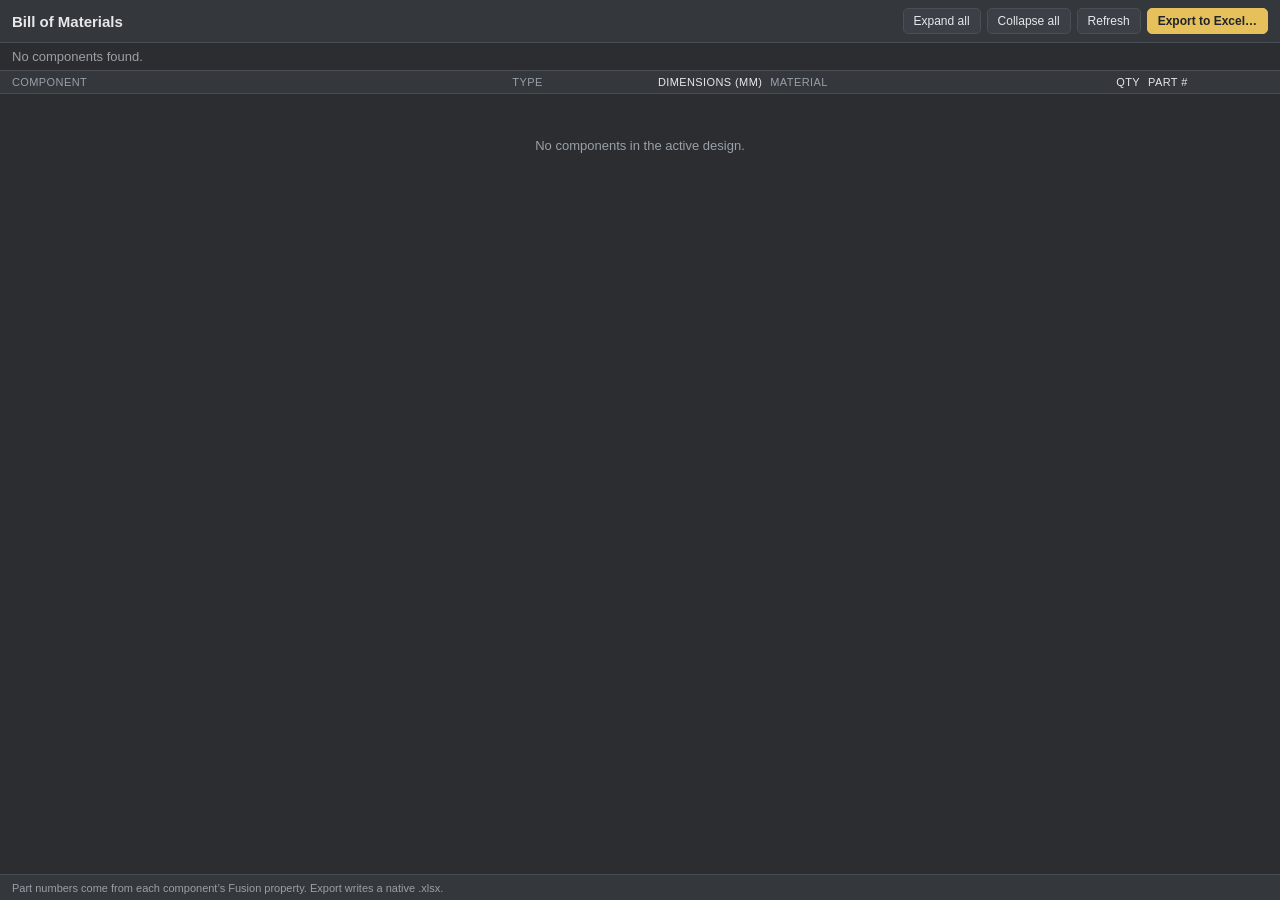
==== commands/bom/resources/html/index.html @ 729ce3e7 "Add BOM command and report utilities Introduce a new BOM (Bill of Materials) feature: a docked HTML " ====
<!doctype html>
<html lang="en">
<head>
  <meta charset="utf-8">
  <meta name="viewport" content="width=device-width, initial-scale=1">
  <title>WoodCraft — Bill of Materials</title>
  <link rel="stylesheet" href="style.css">
</head>
<body>
  <header>
    <div class="title">Bill of Materials</div>
    <div class="actions">
      <button id="btnExpand" title="Expand every assembly">Expand all</button>
      <button id="btnCollapse" title="Collapse every assembly">Collapse all</button>
      <button id="btnRefresh" title="Re-read the model">Refresh</button>
      <button id="btnExport" class="primary" title="Export this BOM to an Excel (.xlsx) file">Export to Excel…</button>
    </div>
  </header>

  <div id="toast" class="toast hidden"></div>

  <div class="bar">
    <span id="summary" class="summary"></span>
  </div>

  <main>
    <div class="grid head">
      <span class="c-name">Component</span>
      <span class="c-type">Type</span>
      <span class="c-dims">Dimensions (mm)</span>
      <span class="c-mat">Material</span>
      <span class="c-qty">Qty</span>
      <span class="c-part">Part #</span>
    </div>
    <section id="rows" class="rows" aria-label="Bill of materials"></section>
  </main>

  <footer>
    <span id="pathNote" class="path"></span>
  </footer>

  <script src="main.js"></script>
</body>
</html>
---- commands/bom/resources/html/style.css ----
:root {
  --bg: #2b2d31;
  --panel: #34373c;
  --panel2: #3c4046;
  --line: #4a4e55;
  --text: #e6e8ea;
  --muted: #9aa0a8;
  --accent: #E5C05B;       /* WoodCraft yellow */
  --sel: #3a557a;
  --danger: #c0564b;
  --panelType: #6E93B8;
  --hwType: #B07AA1;
  --asmType: #9aa0a8;
}

* { box-sizing: border-box; }

html, body {
  margin: 0; height: 100%;
  font-family: 'Segoe UI', Arial, sans-serif; font-size: 13px;
  background: var(--bg); color: var(--text);
}
/* Pin to the palette viewport; let the rows scroll so nothing clips. */
body { display: flex; flex-direction: column; height: 100vh; overflow: hidden; }

header {
  display: flex; align-items: center; justify-content: space-between;
  padding: 8px 12px; border-bottom: 1px solid var(--line); background: var(--panel);
}
header .title { font-size: 15px; font-weight: 600; }
header .actions { display: flex; gap: 6px; }

.bar { padding: 6px 12px; border-bottom: 1px solid var(--line); color: var(--muted); }
.summary b { color: var(--text); }

button {
  background: var(--panel2); color: var(--text); border: 1px solid var(--line);
  border-radius: 5px; padding: 5px 10px; font-size: 12px; cursor: pointer;
}
button:hover { border-color: var(--accent); }
button.primary { background: var(--accent); color: #20242a; border-color: var(--accent); font-weight: 600; }

main { flex: 1; display: flex; flex-direction: column; min-height: 0; }

/* Shared column template for the header and every row. */
.grid {
  display: grid;
  grid-template-columns: minmax(190px, 1.6fr) 92px 150px minmax(120px, 1fr) 54px 120px;
  align-items: center; gap: 8px;
  padding: 5px 12px;
}
.grid.head {
  color: var(--muted); font-size: 11px; text-transform: uppercase; letter-spacing: .4px;
  border-bottom: 1px solid var(--line); background: var(--panel);
}
.grid .c-dims, .grid .c-qty { text-align: right; }

.rows { flex: 1; min-height: 0; overflow: auto; padding: 4px 0 16px; }

.row { border-bottom: 1px solid #ffffff0d; cursor: default; }
.row:hover { background: var(--panel2); }
.row .c-name { display: flex; align-items: center; gap: 6px; white-space: nowrap; overflow: hidden; text-overflow: ellipsis; }
.caret { width: 13px; color: var(--muted); flex: none; user-select: none; cursor: pointer; text-align: center; }
.caret.leaf { visibility: hidden; }
.nm { white-space: nowrap; overflow: hidden; text-overflow: ellipsis; }
.row.asm .nm { font-weight: 600; }

.c-dims, .c-qty { text-align: right; color: var(--text); font-variant-numeric: tabular-nums; }
.c-mat { color: var(--muted); white-space: nowrap; overflow: hidden; text-overflow: ellipsis; }
.c-part { color: var(--text); white-space: nowrap; overflow: hidden; text-overflow: ellipsis; }
.muted { color: var(--muted); }

.badge {
  display: inline-block; font-size: 10.5px; padding: 1px 7px; border-radius: 9px;
  border: 1px solid currentColor; line-height: 1.4;
}
.badge.Assembly { color: var(--asmType); }
.badge.Panel { color: var(--accent); }
.badge.Hardware { color: var(--hwType); }
.badge.Part { color: var(--panelType); }

.empty { color: var(--muted); text-align: center; margin-top: 40px; }

.path { color: var(--muted); font-size: 11px; }
footer { padding: 5px 12px; border-top: 1px solid var(--line); background: var(--panel); }

.hidden { display: none !important; }
.toast {
  position: fixed; top: 10px; left: 50%; transform: translateX(-50%);
  background: #2f7d32; color: #fff; padding: 6px 14px; border-radius: 6px;
  font-size: 12px; z-index: 10; box-shadow: 0 2px 8px #0007; max-width: 90%;
}
.toast.err { background: var(--danger); }
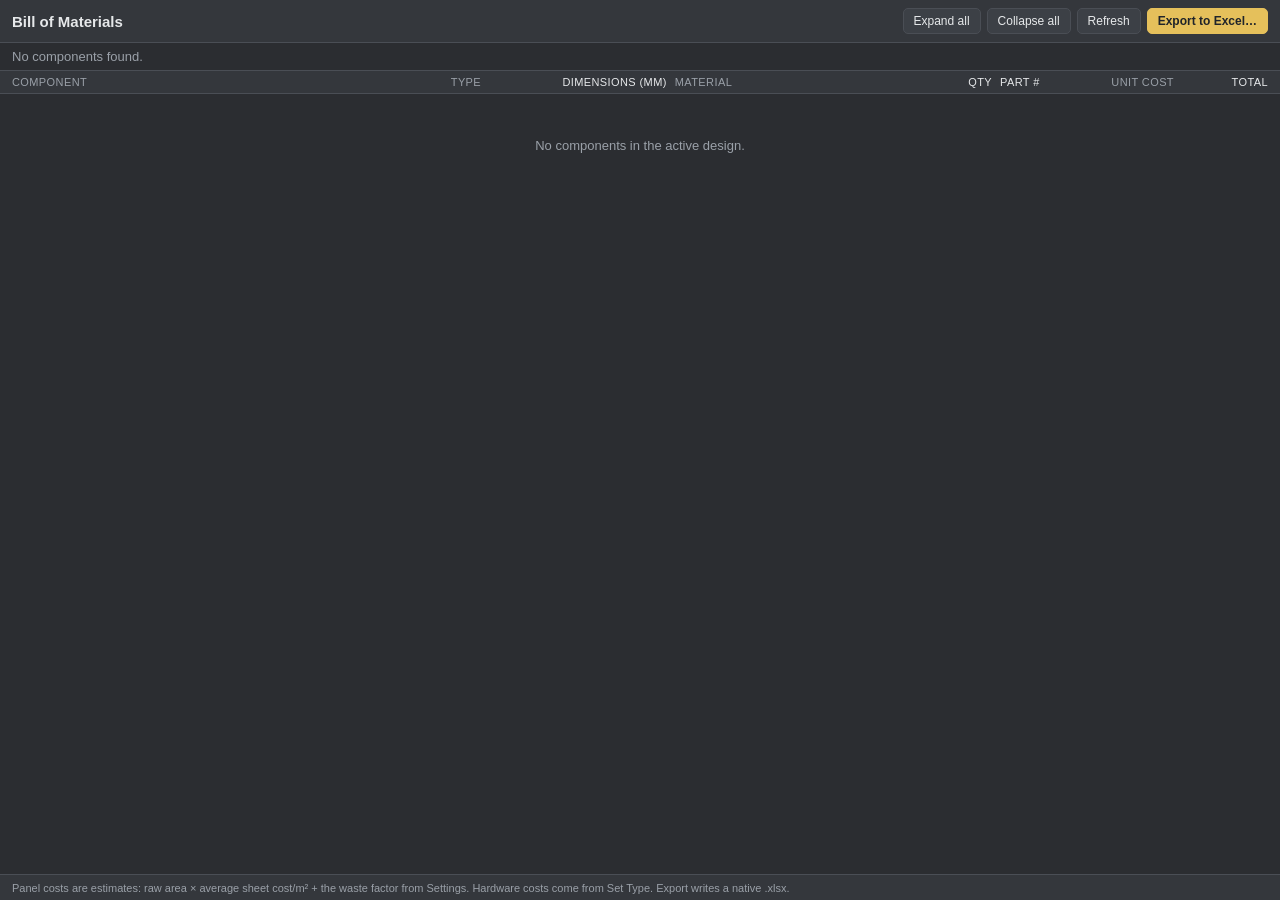
==== commit 3c1953f1: "Add billed BOM: sheet-derived panel costs, hardware purchase modes, Settings - BOM palette/xlsx gain" ====
--- a/commands/bom/resources/html/index.html
+++ b/commands/bom/resources/html/index.html
@@ -31,6 +31,8 @@
       <span class="c-mat">Material</span>
       <span class="c-qty">Qty</span>
       <span class="c-part">Part #</span>
+      <span class="c-unit">Unit cost</span>
+      <span class="c-cost">Total</span>
     </div>
     <section id="rows" class="rows" aria-label="Bill of materials"></section>
   </main>
--- a/commands/bom/resources/html/style.css
+++ b/commands/bom/resources/html/style.css
@@ -40,22 +40,28 @@
 button:hover { border-color: var(--accent); }
 button.primary { background: var(--accent); color: #20242a; border-color: var(--accent); font-weight: 600; }
 
-main { flex: 1; display: flex; flex-direction: column; min-height: 0; }
+/* ONE scroll container for header + rows: vertical scrolling keeps the (sticky)
+   header in view; when the palette is narrower than the columns the whole table
+   scrolls horizontally instead of clipping the last columns. */
+main { flex: 1; min-height: 0; overflow: auto; }
 
-/* Shared column template for the header and every row. */
+/* Shared column template for the header and every row. min-width stops the fixed
+   tracks from crushing/overflowing — below it, main scrolls horizontally. */
 .grid {
   display: grid;
-  grid-template-columns: minmax(190px, 1.6fr) 92px 150px minmax(120px, 1fr) 54px 120px;
+  grid-template-columns: minmax(150px, 1.6fr) 80px 128px minmax(90px, 1fr) 40px 94px 72px 86px;
+  min-width: 820px;
   align-items: center; gap: 8px;
   padding: 5px 12px;
 }
 .grid.head {
+  position: sticky; top: 0; z-index: 2;
   color: var(--muted); font-size: 11px; text-transform: uppercase; letter-spacing: .4px;
   border-bottom: 1px solid var(--line); background: var(--panel);
 }
-.grid .c-dims, .grid .c-qty { text-align: right; }
+.grid .c-dims, .grid .c-qty, .grid .c-unit, .grid .c-cost { text-align: right; }
 
-.rows { flex: 1; min-height: 0; overflow: auto; padding: 4px 0 16px; }
+.rows { padding: 4px 0 16px; }
 
 .row { border-bottom: 1px solid #ffffff0d; cursor: default; }
 .row:hover { background: var(--panel2); }
@@ -65,7 +71,10 @@
 .nm { white-space: nowrap; overflow: hidden; text-overflow: ellipsis; }
 .row.asm .nm { font-weight: 600; }
 
-.c-dims, .c-qty { text-align: right; color: var(--text); font-variant-numeric: tabular-nums; }
+.c-dims, .c-qty, .c-unit, .c-cost { text-align: right; color: var(--text); font-variant-numeric: tabular-nums; }
+.c-unit { color: var(--muted); }
+.row.asm .c-cost { font-weight: 600; }
+.est { color: var(--accent); }
 .c-mat { color: var(--muted); white-space: nowrap; overflow: hidden; text-overflow: ellipsis; }
 .c-part { color: var(--text); white-space: nowrap; overflow: hidden; text-overflow: ellipsis; }
 .muted { color: var(--muted); }
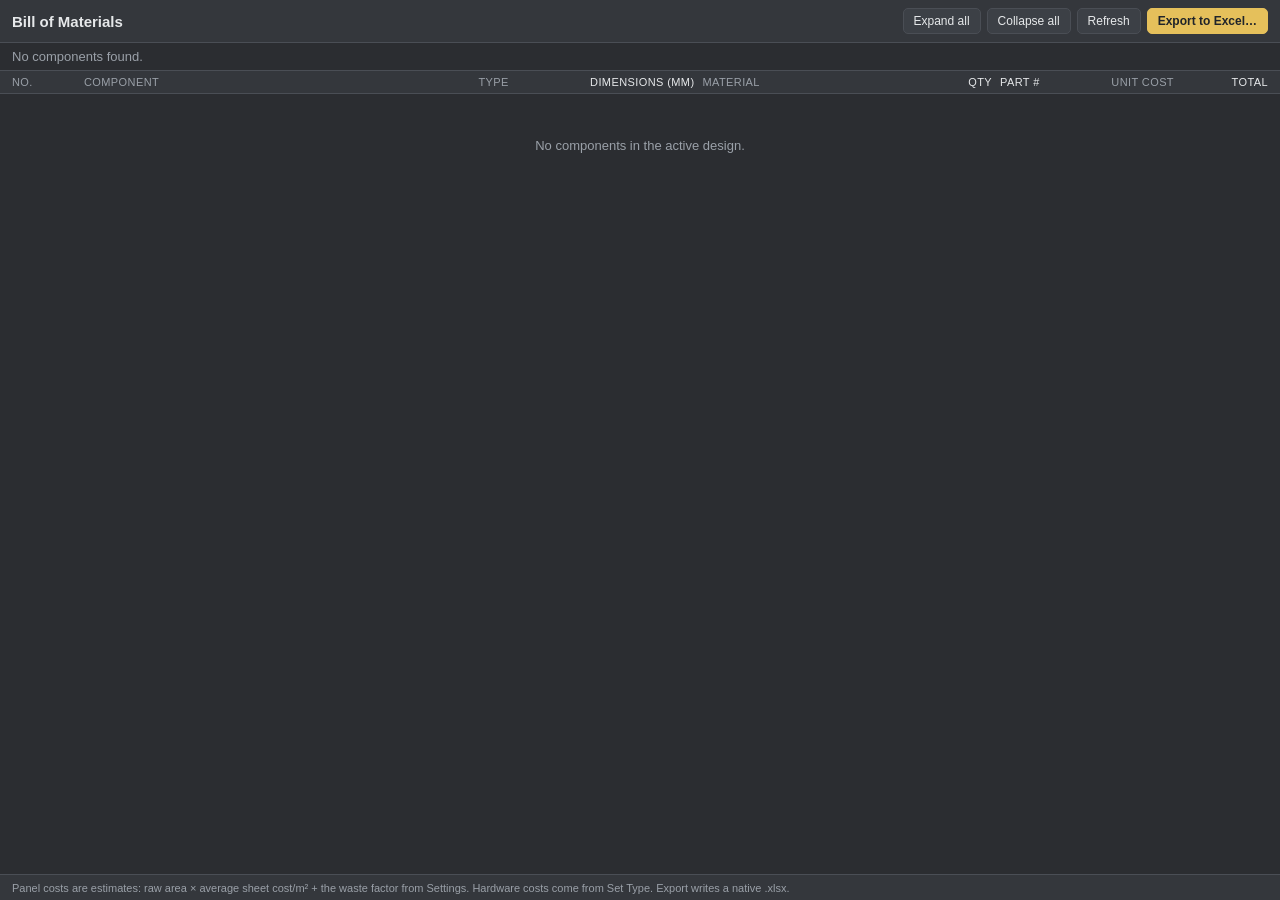
==== commit 135fbf59: "Add indented item numbers (No. column) to BOM palette and Excel export Standard indented-BOM numberi" ====
--- a/commands/bom/resources/html/index.html
+++ b/commands/bom/resources/html/index.html
@@ -25,6 +25,7 @@
 
   <main>
     <div class="grid head">
+      <span class="c-no">No.</span>
       <span class="c-name">Component</span>
       <span class="c-type">Type</span>
       <span class="c-dims">Dimensions (mm)</span>
--- a/commands/bom/resources/html/style.css
+++ b/commands/bom/resources/html/style.css
@@ -49,8 +49,8 @@
    tracks from crushing/overflowing — below it, main scrolls horizontally. */
 .grid {
   display: grid;
-  grid-template-columns: minmax(150px, 1.6fr) 80px 128px minmax(90px, 1fr) 40px 94px 72px 86px;
-  min-width: 820px;
+  grid-template-columns: 64px minmax(150px, 1.6fr) 80px 128px minmax(90px, 1fr) 40px 94px 72px 86px;
+  min-width: 892px;
   align-items: center; gap: 8px;
   padding: 5px 12px;
 }
@@ -72,6 +72,8 @@
 .row.asm .nm { font-weight: 600; }
 
 .c-dims, .c-qty, .c-unit, .c-cost { text-align: right; color: var(--text); font-variant-numeric: tabular-nums; }
+.c-no { color: var(--muted); font-variant-numeric: tabular-nums; white-space: nowrap; }
+.row.asm .c-no { color: var(--text); font-weight: 600; }
 .c-unit { color: var(--muted); }
 .row.asm .c-cost { font-weight: 600; }
 .est { color: var(--accent); }
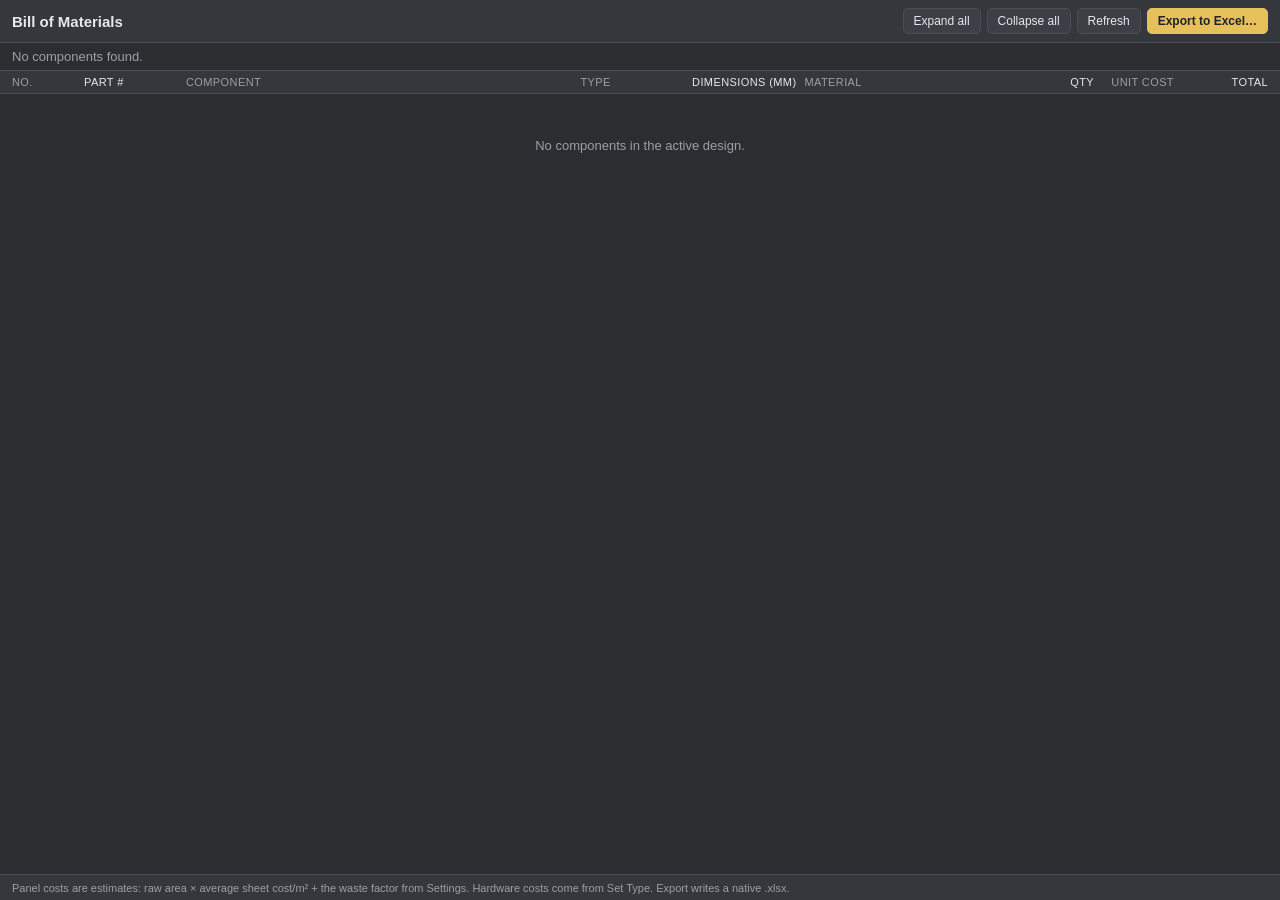
==== commit f4ce184e: "Reorder BOM columns: move Part # column earlier Move the Part # column from second-to-last to second" ====
--- a/commands/bom/resources/html/index.html
+++ b/commands/bom/resources/html/index.html
@@ -22,16 +22,17 @@
   <div class="bar">
     <span id="summary" class="summary"></span>
   </div>
+  <div id="ebBar" class="bar ebline hidden"></div>
 
   <main>
     <div class="grid head">
       <span class="c-no">No.</span>
+      <span class="c-part">Part #</span>
       <span class="c-name">Component</span>
       <span class="c-type">Type</span>
       <span class="c-dims">Dimensions (mm)</span>
       <span class="c-mat">Material</span>
       <span class="c-qty">Qty</span>
-      <span class="c-part">Part #</span>
       <span class="c-unit">Unit cost</span>
       <span class="c-cost">Total</span>
     </div>
--- a/commands/bom/resources/html/style.css
+++ b/commands/bom/resources/html/style.css
@@ -11,6 +11,7 @@
   --panelType: #6E93B8;
   --hwType: #B07AA1;
   --asmType: #9aa0a8;
+  --ebType: #E8944A;       /* edgeband orange */
 }
 
 * { box-sizing: border-box; }
@@ -49,7 +50,7 @@
    tracks from crushing/overflowing — below it, main scrolls horizontally. */
 .grid {
   display: grid;
-  grid-template-columns: 64px minmax(150px, 1.6fr) 80px 128px minmax(90px, 1fr) 40px 94px 72px 86px;
+  grid-template-columns: 64px 94px minmax(150px, 1.6fr) 80px 128px minmax(90px, 1fr) 40px 72px 86px;
   min-width: 892px;
   align-items: center; gap: 8px;
   padding: 5px 12px;
@@ -89,8 +90,21 @@
 .badge.Panel { color: var(--accent); }
 .badge.Hardware { color: var(--hwType); }
 .badge.Part { color: var(--panelType); }
+.badge.Edgeband { color: var(--ebType); }
+
+/* Edgeband detail sub-rows (under an expanded panel) read as secondary. */
+.row.ebrow { background: #ffffff06; }
+.row.ebrow .nm { color: var(--muted); }
 
 .empty { color: var(--muted); text-align: center; margin-top: 40px; }
+
+/* Edgebanding purchase line (bar under the summary) + per-row EB badge */
+.ebline b { color: var(--text); }
+.ebtag {
+  display: inline-block; flex: none; font-size: 10px; padding: 0 5px;
+  border-radius: 8px; border: 1px solid var(--accent); color: var(--accent);
+  line-height: 1.5; cursor: default;
+}
 
 .path { color: var(--muted); font-size: 11px; }
 footer { padding: 5px 12px; border-top: 1px solid var(--line); background: var(--panel); }
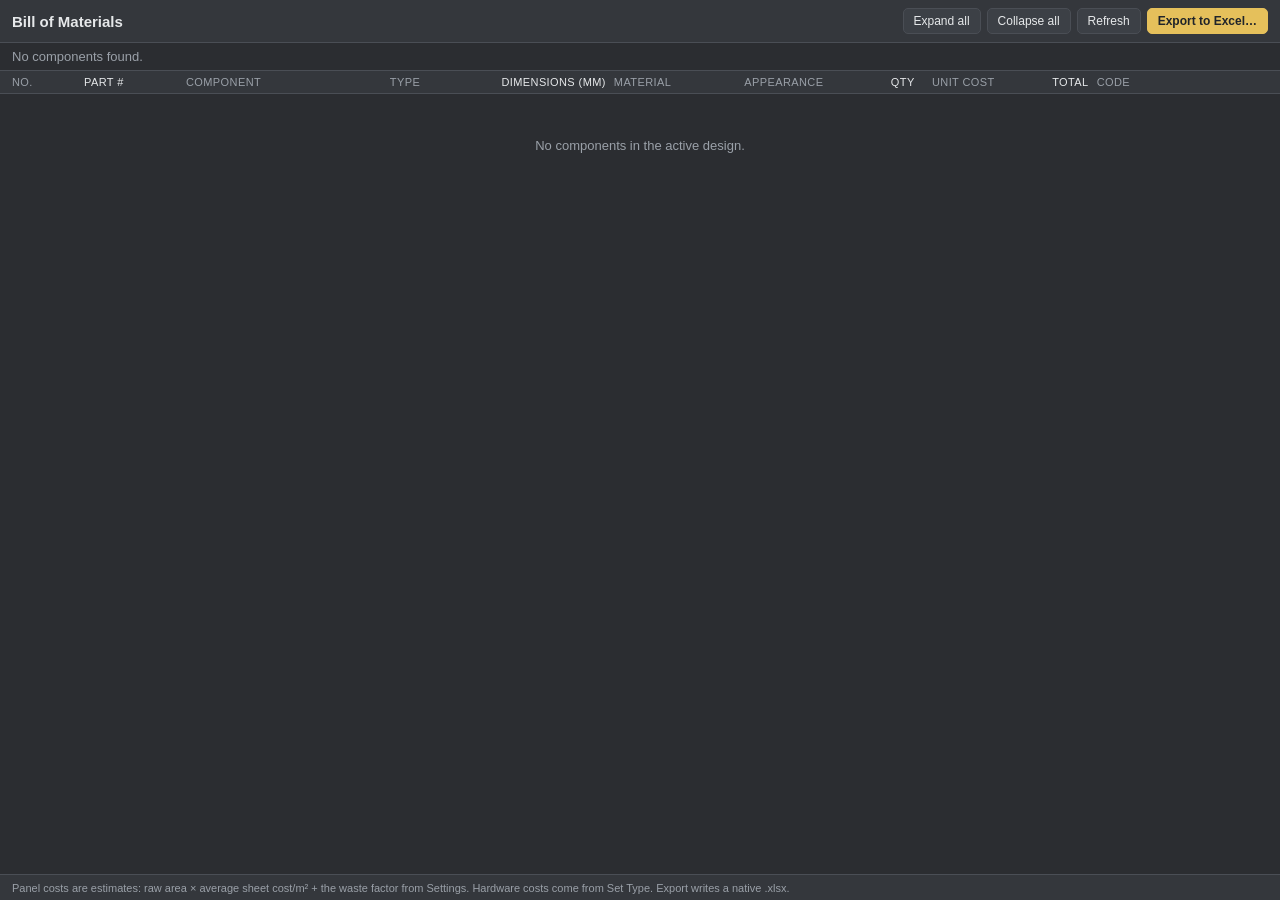
==== commit 5ecb125f: "Add BOM Appearance + Code columns, assembly dims, and kitchen-scale perf BOM palette + Excel export " ====
--- a/commands/bom/resources/html/index.html
+++ b/commands/bom/resources/html/index.html
@@ -32,9 +32,11 @@
       <span class="c-type">Type</span>
       <span class="c-dims">Dimensions (mm)</span>
       <span class="c-mat">Material</span>
+      <span class="c-app">Appearance</span>
       <span class="c-qty">Qty</span>
       <span class="c-unit">Unit cost</span>
       <span class="c-cost">Total</span>
+      <span class="c-code">Code</span>
     </div>
     <section id="rows" class="rows" aria-label="Bill of materials"></section>
   </main>
--- a/commands/bom/resources/html/style.css
+++ b/commands/bom/resources/html/style.css
@@ -12,6 +12,7 @@
   --hwType: #B07AA1;
   --asmType: #9aa0a8;
   --ebType: #E8944A;       /* edgeband orange */
+  --ctType: #5FA88C;       /* countertop green — reads apart from panel yellow */
 }
 
 * { box-sizing: border-box; }
@@ -50,8 +51,8 @@
    tracks from crushing/overflowing — below it, main scrolls horizontally. */
 .grid {
   display: grid;
-  grid-template-columns: 64px 94px minmax(150px, 1.6fr) 80px 128px minmax(90px, 1fr) 40px 72px 86px;
-  min-width: 892px;
+  grid-template-columns: 64px 94px minmax(150px, 1.6fr) 80px 128px minmax(90px, 1fr) minmax(90px, 1fr) 40px 72px 86px minmax(140px, 1.4fr);
+  min-width: 1138px;
   align-items: center; gap: 8px;
   padding: 5px 12px;
 }
@@ -78,7 +79,7 @@
 .c-unit { color: var(--muted); }
 .row.asm .c-cost { font-weight: 600; }
 .est { color: var(--accent); }
-.c-mat { color: var(--muted); white-space: nowrap; overflow: hidden; text-overflow: ellipsis; }
+.c-mat, .c-app, .c-code { color: var(--muted); white-space: nowrap; overflow: hidden; text-overflow: ellipsis; }
 .c-part { color: var(--text); white-space: nowrap; overflow: hidden; text-overflow: ellipsis; }
 .muted { color: var(--muted); }
 
@@ -91,6 +92,7 @@
 .badge.Hardware { color: var(--hwType); }
 .badge.Part { color: var(--panelType); }
 .badge.Edgeband { color: var(--ebType); }
+.badge.Countertop { color: var(--ctType); }
 
 /* Edgeband detail sub-rows (under an expanded panel) read as secondary. */
 .row.ebrow { background: #ffffff06; }
